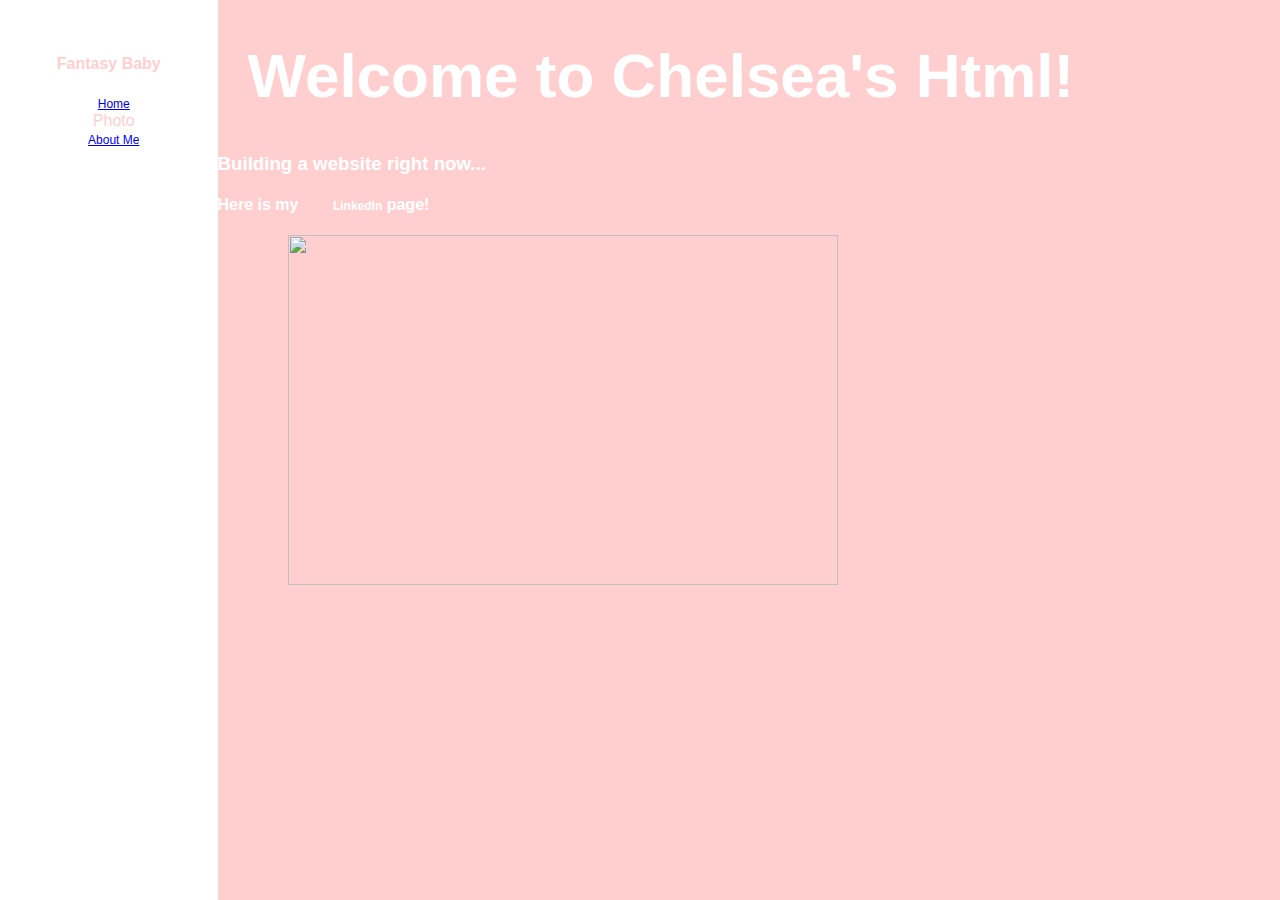
==== index.html @ 32a5c830 "update" ====
<!DOCTYPE html>
<html>
<head>
  <title>Chelsea Chu</title>
  
  <link rel="stylesheet" type="text/css" href="style.css"/>
</head>
<body>
  <div class="container">
    <div class="nav">
      <h4>Fantasy Baby</h4>
      <ul>
        <li><a href="https://www.youtube.com/watch?v=P5IQMpyL24Y&ab_channel=%E5%8E%9F%E5%AD%90%E9%82%A6%E5%A6%AEAstroBunny">Home</a></li>
        <li>Photo</li>
        <li><a href="https://www.youtube.com/watch?v=dQw4w9WgXcQ&ab_channel=RickAstleyVEVO">About Me</a></li>
      </ul>
    </div>
    <div class="main">
      <h1>Welcome to Chelsea's Html!</h1>
      <h3>Building a website right now... </h3>
      <h4>Here is my <a href="https://www.linkedin.com/in/ching-fu-chu-55579711a/">LinkedIn</a> page!</h4>
        <figure class="item">
          <img class="thumbnail" src="meAndBear.jpg">
        </figure>
    </div>
  </div>
</body>
</html>
---- style.css ----
html, body {
  height: 100%;
  margin: 0;
  font-family: Arial;
  color: #ffffff;
}

h1 {
  font-size: 62px;
}

p, a {
  font-size: 0.75rem;
}

img {
  padding-left: 30px;
  height: 350px;
  width: 550px;
}


.container {
  min-height: 100%;
  display: flex;

}

.nav {
  width: 15%;
  min-width: 140px;
  color: #FFCFCF;
  padding-top: 55px;
  padding-right: 30px;
  text-align: center;
}

.nav h4 {
  -webkit-margin-before: 0;
  margin-left: 30px;
}

ul {
  list-style: none;
}

.main ul {
  padding-left: 30px;
}

.main li {
  font-size: 0.85rem;
}

.main {
  width: 85%;
  min-height: 750px;
  min-width: 600px;
  background-color: #FFCFCF;
}

.main h1 {
  -webkit-margin-before: 0;
  padding-top: 40px;
  padding-left: 30px;
}

.main video {
  padding-left: 30px;
}

.main p {
  padding-left: 30px;
  width: 55%;
  min-width: 550px;
}

.main a {
  color: inherit;
  padding-left: 30px;
  text-decoration: none;
}

.main a:hover {
  text-decoration: underline;
}
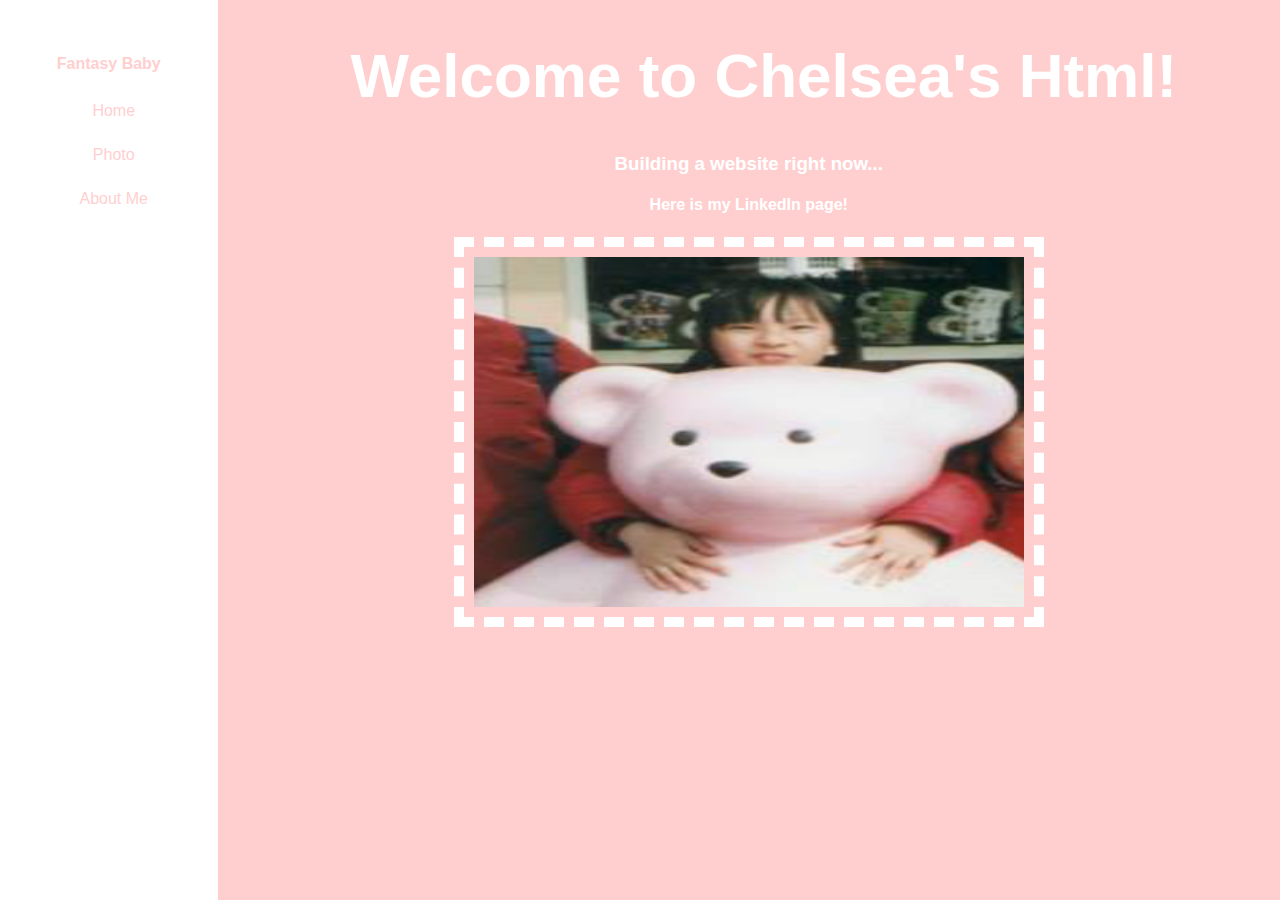
==== commit c481db35: "Update" ====
--- a/index.html
+++ b/index.html
@@ -2,7 +2,7 @@
 <html>
 <head>
   <title>Chelsea Chu</title>
-  
+
   <link rel="stylesheet" type="text/css" href="style.css"/>
 </head>
 <body>
--- a/style.css
+++ b/style.css
@@ -33,11 +33,33 @@
   padding-top: 55px;
   padding-right: 30px;
   text-align: center;
+  float: right;
 }
 
 .nav h4 {
   -webkit-margin-before: 0;
   margin-left: 30px;
+}
+
+.nav h4:active {
+  top: 2px;
+}
+
+.nav li {
+  margin: 10px;
+  position: relative;
+  cursor: pointer;
+  padding: 8px 18px;
+  font-size: 1rem;
+}
+
+.nav li:active {
+  top: 2px;
+}
+.nav a {
+  color: inherit;
+  text-decoration: none;
+  font-size: 1rem;
 }
 
 ul {
@@ -63,10 +85,13 @@
   -webkit-margin-before: 0;
   padding-top: 40px;
   padding-left: 30px;
+  text-align: center;
 }
-
-.main video {
-  padding-left: 30px;
+.main h3 {
+  text-align: center;
+}
+.main h4 {
+  text-align: center;
 }
 
 .main p {
@@ -77,10 +102,20 @@
 
 .main a {
   color: inherit;
-  padding-left: 30px;
   text-decoration: none;
+  font-size: 1rem;
 }
 
 .main a:hover {
   text-decoration: underline;
 }
+
+.item {
+  margin: 20px;
+  text-align: center;
+}
+.item img {
+  margin: 2px;
+  border: 10px dashed #FFF;
+  padding: 10px;
+}
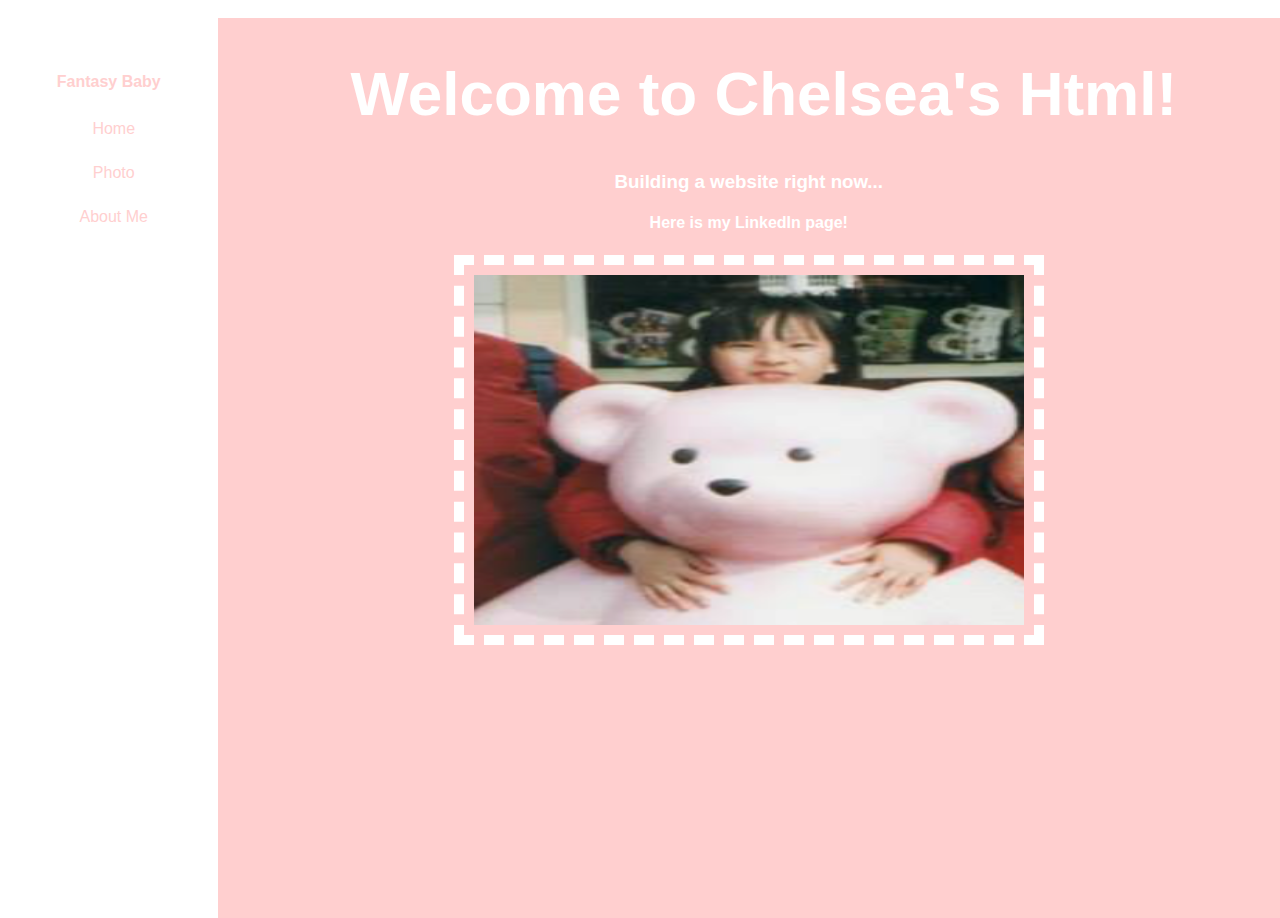
==== commit 21ca8122: "Update" ====
--- a/index.html
+++ b/index.html
@@ -2,7 +2,11 @@
 <html>
 <head>
   <title>Chelsea Chu</title>
+<<<<<<< HEAD
 
+=======
+  
+>>>>>>> dcb38ebc9b2e7fb396b7a3ba2cbabf284fdcab6e
   <link rel="stylesheet" type="text/css" href="style.css"/>
 </head>
 <body>
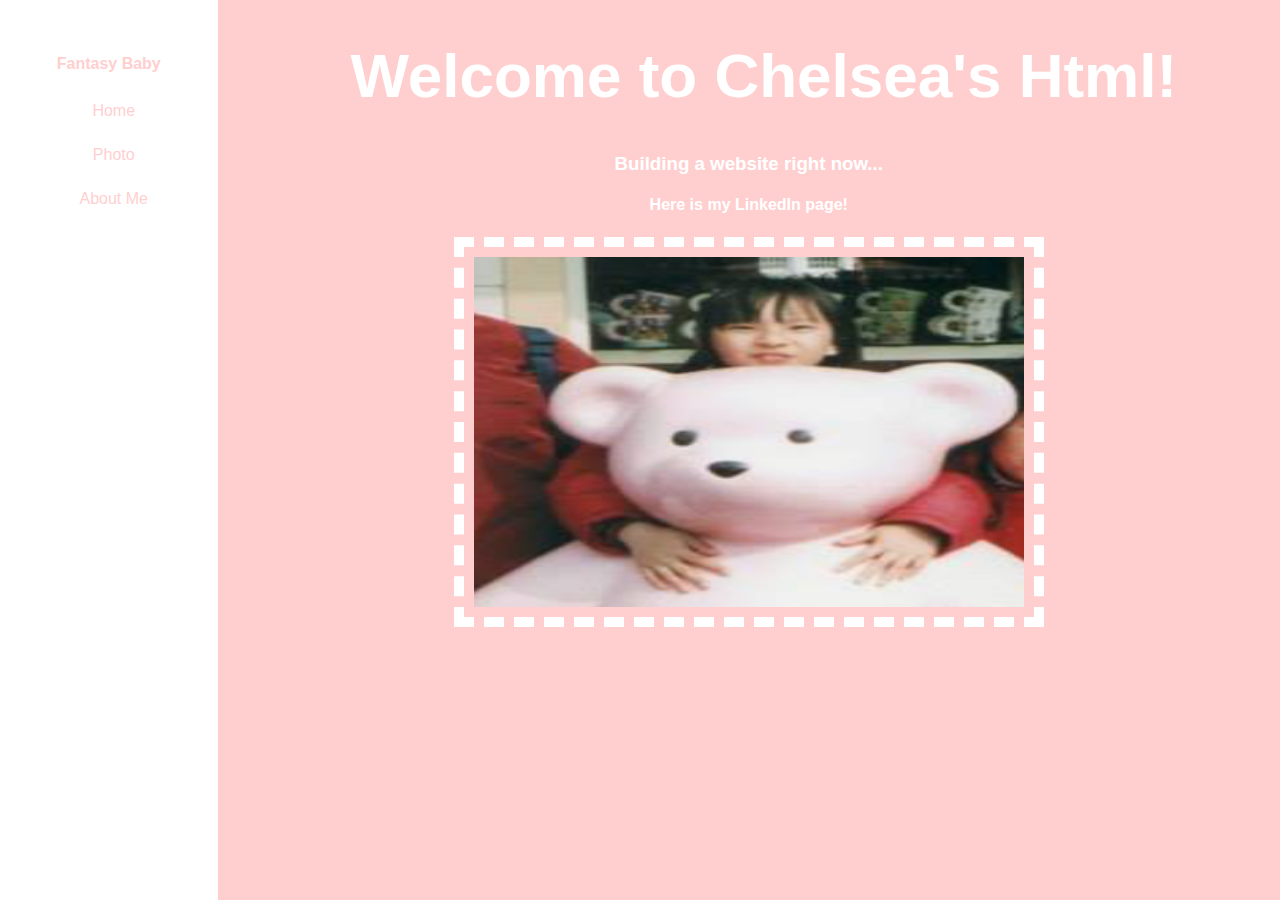
==== commit 2cb67592: "Update" ====
--- a/index.html
+++ b/index.html
@@ -2,11 +2,7 @@
 <html>
 <head>
   <title>Chelsea Chu</title>
-<<<<<<< HEAD
 
-=======
-  
->>>>>>> dcb38ebc9b2e7fb396b7a3ba2cbabf284fdcab6e
   <link rel="stylesheet" type="text/css" href="style.css"/>
 </head>
 <body>
@@ -14,9 +10,9 @@
     <div class="nav">
       <h4>Fantasy Baby</h4>
       <ul>
-        <li><a href="https://www.youtube.com/watch?v=P5IQMpyL24Y&ab_channel=%E5%8E%9F%E5%AD%90%E9%82%A6%E5%A6%AEAstroBunny">Home</a></li>
-        <li>Photo</li>
-        <li><a href="https://www.youtube.com/watch?v=dQw4w9WgXcQ&ab_channel=RickAstleyVEVO">About Me</a></li>
+        <li><a href="index.html">Home</a></li>
+        <li><a href="https://www.youtube.com/watch?v=dQw4w9WgXcQ&ab_channel=RickAstleyVEVO">Photo</a></li>
+        <li><a href="aboutMe.html">About Me</a></li>
       </ul>
     </div>
     <div class="main">
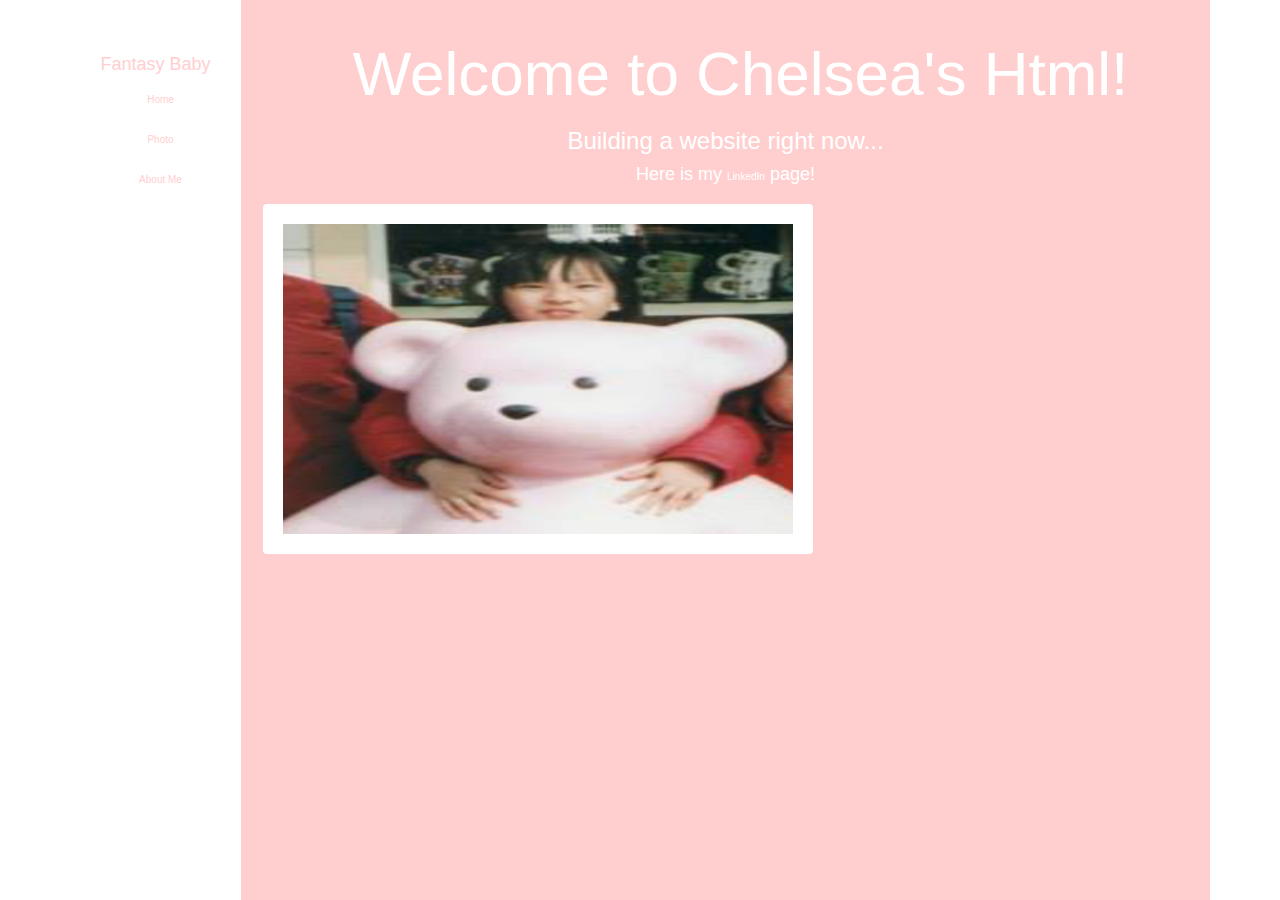
==== commit 0a8e636a: "Update" ====
--- a/index.html
+++ b/index.html
@@ -1,9 +1,16 @@
 <!DOCTYPE html>
 <html>
 <head>
+  <meta charset="utf-8"/>
+  <meta name="description" content="Personal Practice Website"/>
+  <meta name="author" content="Ching-Fu Chu"/>
+  <meta name="viewport" content="width=device-width, initial-scale=1.0"/>
+
+  <link rel="stylesheet" href="https://maxcdn.bootstrapcdn.com/bootstrap/3.3.7/css/bootstrap.min.css" integrity="sha384-BVYiiSIFeK1dGmJRAkycuHAHRg32OmUcww7on3RYdg4Va+PmSTsz/K68vbdEjh4u" crossorigin="anonymous">
+  <link rel="stylesheet" type="text/css" href="style.css"/>
+  <link href='https://fonts.googleapis.com/css?family=Roboto:300,400,700' rel='stylesheet' type='text/css'>
+  
   <title>Chelsea Chu</title>
-
-  <link rel="stylesheet" type="text/css" href="style.css"/>
 </head>
 <body>
   <div class="container">
@@ -11,7 +18,7 @@
       <h4>Fantasy Baby</h4>
       <ul>
         <li><a href="index.html">Home</a></li>
-        <li><a href="https://www.youtube.com/watch?v=dQw4w9WgXcQ&ab_channel=RickAstleyVEVO">Photo</a></li>
+        <li><a href="photo.html">Photo</a></li>
         <li><a href="aboutMe.html">About Me</a></li>
       </ul>
     </div>
--- a/style.css
+++ b/style.css
@@ -119,3 +119,12 @@
   border: 10px dashed #FFF;
   padding: 10px;
 }
+.item p {
+  padding-left: 30px;
+  width: 55%;
+  min-width: 550px;
+}
+
+.item video {
+  padding-left: 30px;
+}
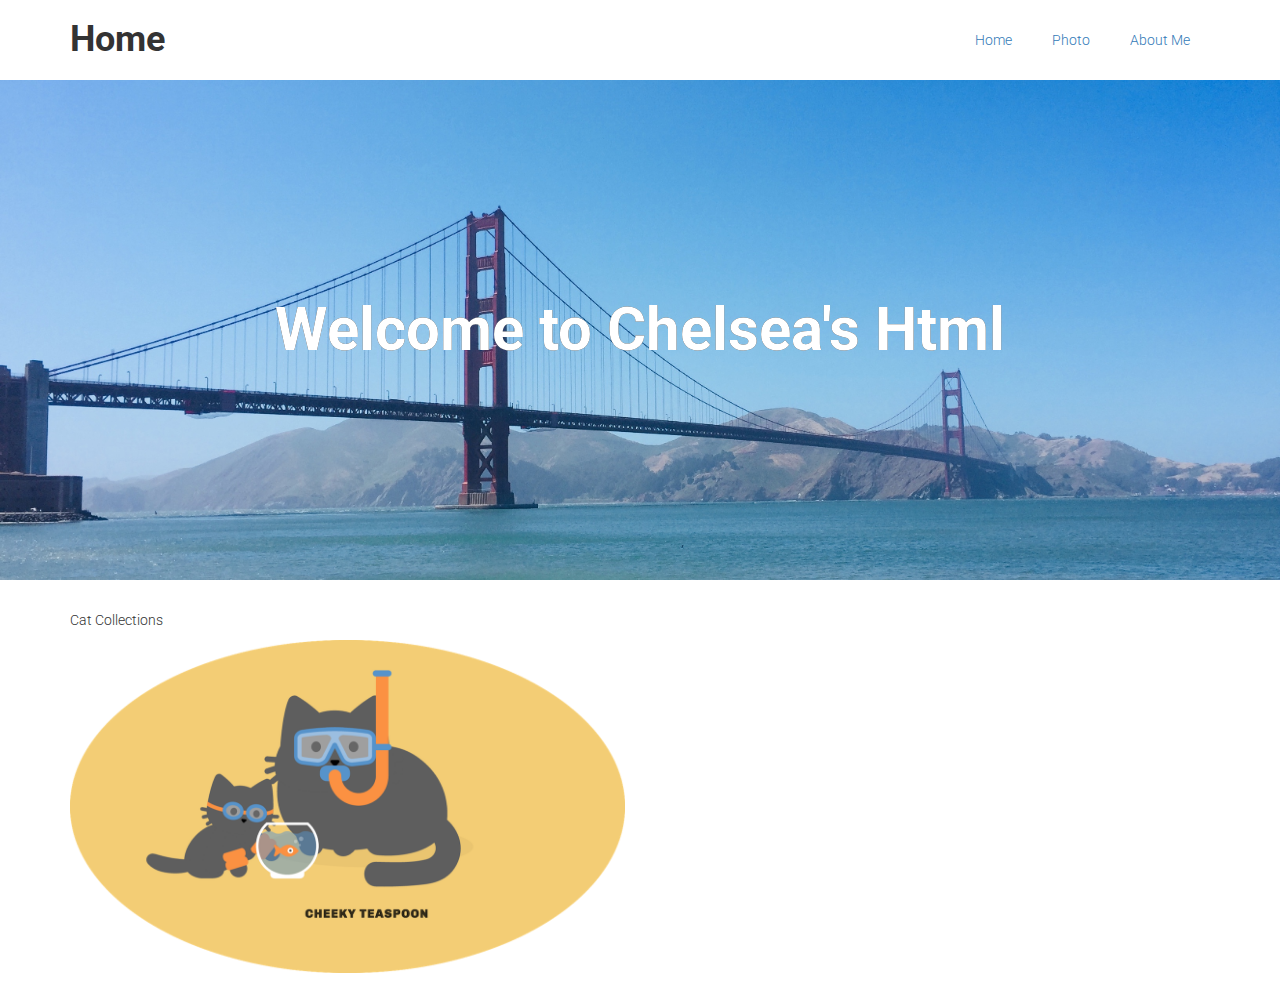
==== commit f98a9933: "update index css" ====
--- a/index.html
+++ b/index.html
@@ -1,35 +1,42 @@
 <!DOCTYPE html>
 <html>
-<head>
-  <meta charset="utf-8"/>
-  <meta name="description" content="Personal Practice Website"/>
-  <meta name="author" content="Ching-Fu Chu"/>
-  <meta name="viewport" content="width=device-width, initial-scale=1.0"/>
+  <head>
+    <meta charset="utf-8"/>
+    <meta name="description" content="Personal Practice Website"/>
+    <meta name="author" content="Ching-Fu Chu"/>
+    <meta name="viewport" content="width=device-width, initial-scale=1.0"/>
 
-  <link rel="stylesheet" href="https://maxcdn.bootstrapcdn.com/bootstrap/3.3.7/css/bootstrap.min.css" integrity="sha384-BVYiiSIFeK1dGmJRAkycuHAHRg32OmUcww7on3RYdg4Va+PmSTsz/K68vbdEjh4u" crossorigin="anonymous">
-  <link rel="stylesheet" type="text/css" href="style.css"/>
-  <link href='https://fonts.googleapis.com/css?family=Roboto:300,400,700' rel='stylesheet' type='text/css'>
-  
-  <title>Chelsea Chu</title>
-</head>
-<body>
-  <div class="container">
-    <div class="nav">
-      <h4>Fantasy Baby</h4>
-      <ul>
-        <li><a href="index.html">Home</a></li>
-        <li><a href="photo.html">Photo</a></li>
-        <li><a href="aboutMe.html">About Me</a></li>
-      </ul>
-    </div>
-    <div class="main">
-      <h1>Welcome to Chelsea's Html!</h1>
-      <h3>Building a website right now... </h3>
-      <h4>Here is my <a href="https://www.linkedin.com/in/ching-fu-chu-55579711a/">LinkedIn</a> page!</h4>
-        <figure class="item">
-          <img class="thumbnail" src="meAndBear.jpg">
-        </figure>
-    </div>
+    <link rel="stylesheet" href="https://maxcdn.bootstrapcdn.com/bootstrap/3.3.7/css/bootstrap.min.css" integrity="sha384-BVYiiSIFeK1dGmJRAkycuHAHRg32OmUcww7on3RYdg4Va+PmSTsz/K68vbdEjh4u" crossorigin="anonymous">
+    <link rel="stylesheet" type="text/css" href="stylePhoto.css"/>
+    <link href='https://fonts.googleapis.com/css?family=Roboto:300,400,700' rel='stylesheet' type='text/css'>
+
+    <title>Chelsea Chu</title>
+  </head>
+  <body>
+    <header class="container">
+      <div class="row">
+        <h1 class="col-sm-4">Home</h1>
+        <nav class="col-sm-8 text-right">
+          <p><a href="index.html">Home</a></p>
+          <p><a href="photo.html">Photo</a></p>
+          <p><a href="aboutMe.html">About Me</a></p>
+        </nav>
+      </div>
+    </header>
+    <section class="jumbotron">
+      <div class="container">
+        <div class="row text-center">
+          <h2>Welcome to Chelsea's Html</h2>
+        </div>
+      </div>
+    </section>
+    <section class="container">
+  <div class="row">
+    <figure class="col-sm-6">
+    	<p>Cat Collections</p>
+      <img src="cat.png"/>
+    </figure>
   </div>
-</body>
+</section>
+  </body>
 </html>
--- a/stylePhoto.css
+++ b/stylePhoto.css
@@ -0,0 +1,79 @@
+body {
+  font-family: 'Roboto', sans-serif;
+  font-weight: 300;
+}
+
+header {
+  padding: 20px 0;
+}
+
+header .row,
+footer .row {
+  display: flex;
+  align-items: center;
+}
+
+header h1 {
+  font-weight: 700;
+  margin: 0;
+}
+
+header nav {
+  display: flex;
+  justify-content: flex-end;
+}
+
+header p {
+  padding: 0 20px;
+  margin: 0;
+}
+
+.jumbotron {
+  display: flex;
+  align-items: center;
+  background-image: url("IMG_1357.jpg");
+  background-size: cover;
+  color: #ffffff;
+  height: 500px;
+  text-shadow: 0.25px 0.25px 0.25px #000000;
+}
+
+.jumbotron h2 {
+  font-size: 60px;
+  font-weight: 700;
+  margin: 0;
+  color: #fff;
+}
+
+.jumbotron h3 {
+  margin: 0 0 20px;
+  color: #fff;
+}
+
+section .row img {
+  margin: 0 0 30px;
+  width: 100%;
+}
+
+.col-md-6 {
+  margin: 0 0 30px;
+}
+
+.btn.btn-primary {
+  border-radius: 2px;
+  border: 0px;
+  color: #fbd1d5;
+  text-shadow: none;
+  background-color: #ffffff;
+}
+
+.btn.btn-primary:hover {
+  color: #ffffff;
+  background-color: #fbd1d5;
+}
+
+.btn-secondary {
+  background-color: #E8DFE0;
+  color: #ffffff;
+  margin: 0 0 30px;
+}
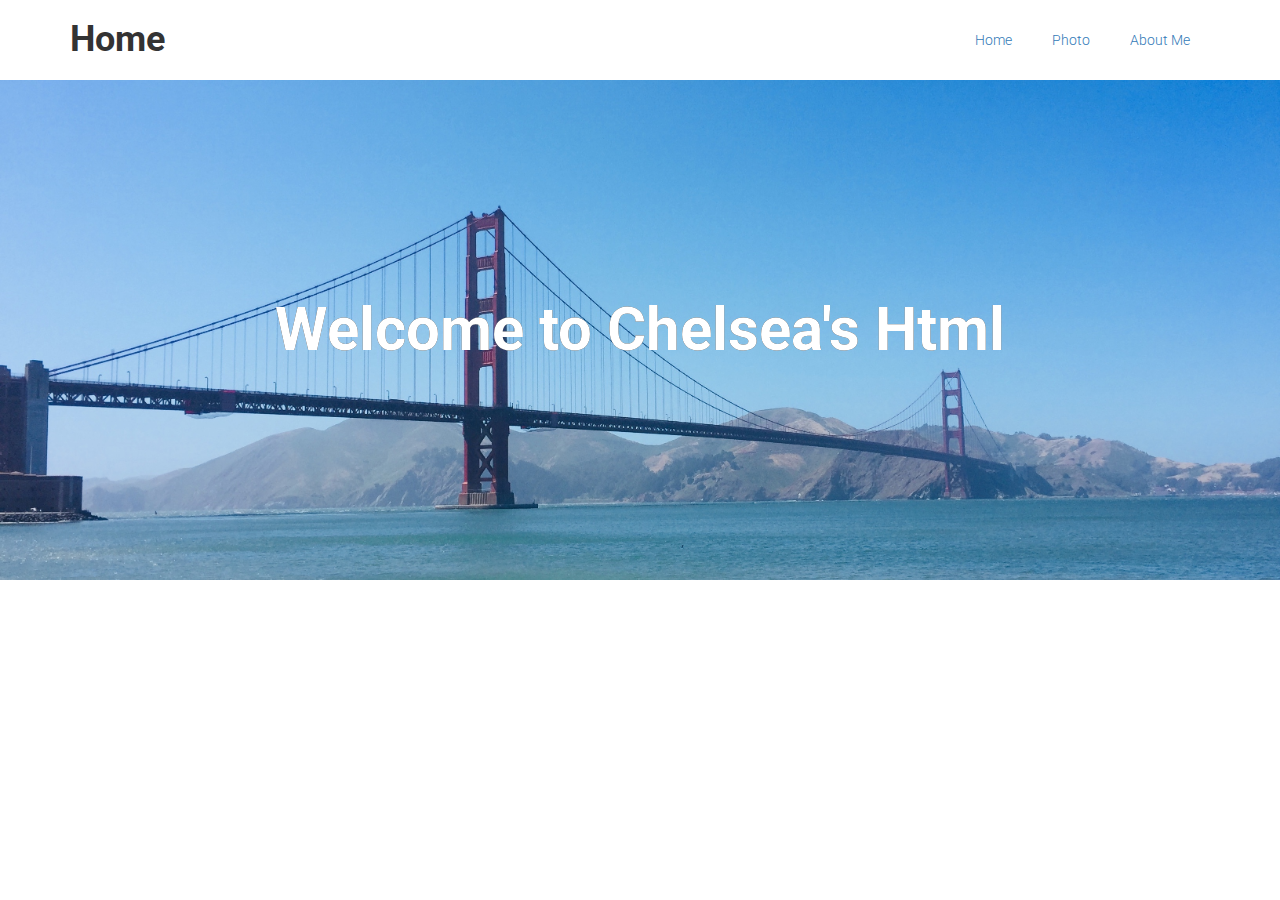
==== commit 83f41cca: "update index css" ====
--- a/index.html
+++ b/index.html
@@ -7,7 +7,7 @@
     <meta name="viewport" content="width=device-width, initial-scale=1.0"/>
 
     <link rel="stylesheet" href="https://maxcdn.bootstrapcdn.com/bootstrap/3.3.7/css/bootstrap.min.css" integrity="sha384-BVYiiSIFeK1dGmJRAkycuHAHRg32OmUcww7on3RYdg4Va+PmSTsz/K68vbdEjh4u" crossorigin="anonymous">
-    <link rel="stylesheet" type="text/css" href="stylePhoto.css"/>
+    <link rel="stylesheet" type="text/css" href="styleIndexNew.css"/>
     <link href='https://fonts.googleapis.com/css?family=Roboto:300,400,700' rel='stylesheet' type='text/css'>
 
     <title>Chelsea Chu</title>
@@ -33,8 +33,7 @@
     <section class="container">
   <div class="row">
     <figure class="col-sm-6">
-    	<p>Cat Collections</p>
-      <img src="cat.png"/>
+
     </figure>
   </div>
 </section>
--- a/styleIndexNew.css
+++ b/styleIndexNew.css
@@ -0,0 +1,79 @@
+body {
+  font-family: 'Roboto', sans-serif;
+  font-weight: 300;
+}
+
+header {
+  padding: 20px 0;
+}
+
+header .row,
+footer .row {
+  display: flex;
+  align-items: center;
+}
+
+header h1 {
+  font-weight: 700;
+  margin: 0;
+}
+
+header nav {
+  display: flex;
+  justify-content: flex-end;
+}
+
+header p {
+  padding: 0 20px;
+  margin: 0;
+}
+
+.jumbotron {
+  display: flex;
+  align-items: center;
+  background-image: url("IMG_1357.jpg");
+  background-size: cover;
+  color: #ffffff;
+  height: 500px;
+  text-shadow: 0.25px 0.25px 0.25px #000000;
+}
+
+.jumbotron h2 {
+  font-size: 60px;
+  font-weight: 700;
+  margin: 0;
+  color: #fff;
+}
+
+.jumbotron h3 {
+  margin: 0 0 20px;
+  color: #fff;
+}
+
+section .row img {
+  margin: 0 0 30px;
+  width: 100%;
+}
+
+.col-md-6 {
+  margin: 0 0 30px;
+}
+
+.btn.btn-primary {
+  border-radius: 2px;
+  border: 0px;
+  color: #fbd1d5;
+  text-shadow: none;
+  background-color: #ffffff;
+}
+
+.btn.btn-primary:hover {
+  color: #ffffff;
+  background-color: #fbd1d5;
+}
+
+.btn-secondary {
+  background-color: #E8DFE0;
+  color: #ffffff;
+  margin: 0 0 30px;
+}
